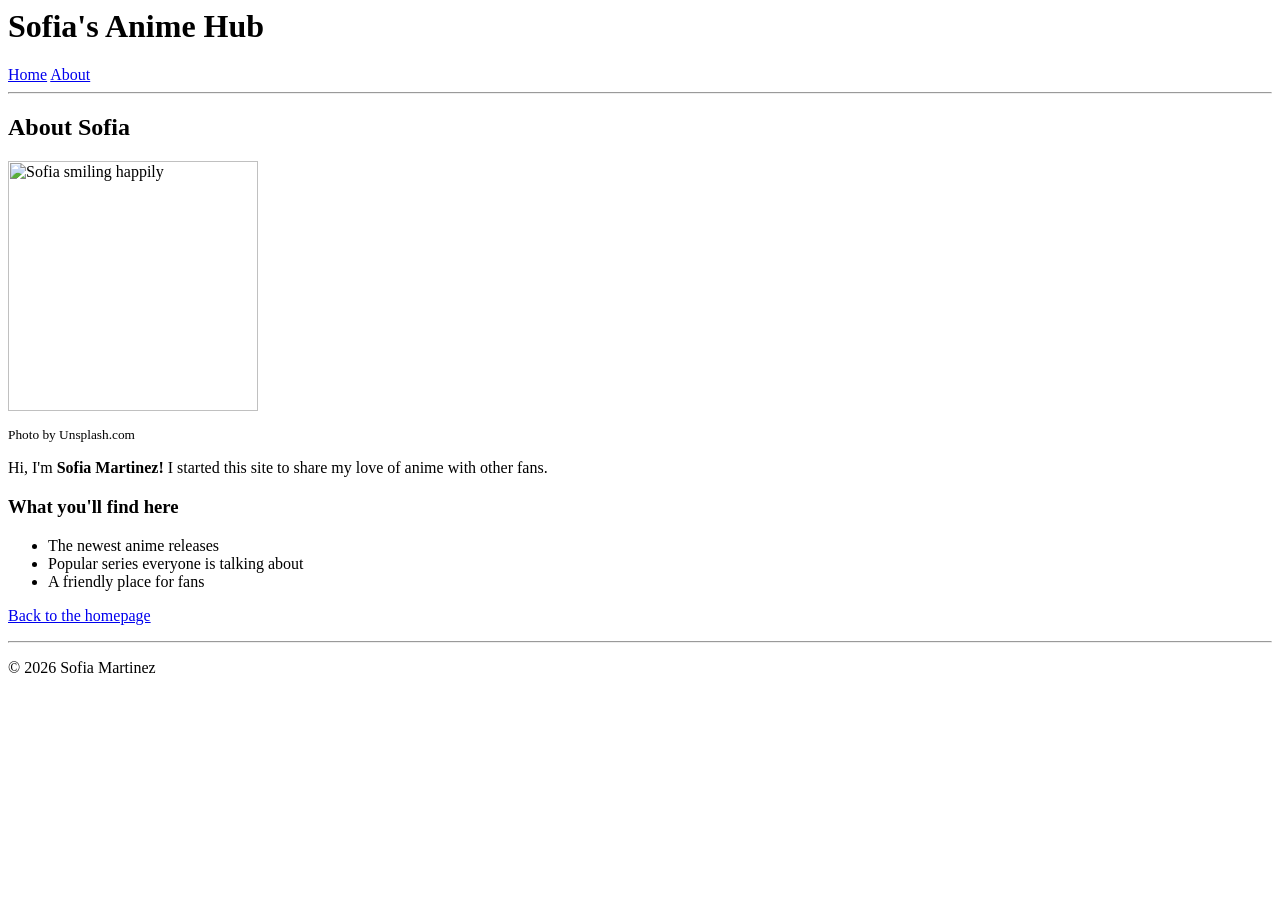
==== about.html @ de9c4ae5 "Lab_3 Program Design" ====
<html>
<head>
<title>About - Sofia's Anime Hub</title>
</head>
<body>
  <header>
    <h1>Sofia's Anime Hub</h1>
    <nav>
      <a href="index.html">Home</a>
      <a href="about.html">About</a>
    </nav>
  </header>
  <hr>
  <body>

  <main>
    <h2>About Sofia</h2>
    <img src="https://plus.unsplash.com/premium_photo-1763734758145-5febca8035c9?q=80&w=687&auto=format&fit=crop&ixlib=rb-4.1.0&ixid=M3wxMjA3fDB8MHxwaG90by1wYWdlfHx8fGVufDB8fHx8fA%3D%3D" alt="Sofia smiling happily" width="250">
    <p><small>Photo by Unsplash.com</small></p>
    <p>Hi, I'm <strong>Sofia Martinez!</strong> I started this site to share my love of anime with other fans.</p>

    <h3>What you'll find here</h3>
    <ul>
      <li>The newest anime releases</li>
      <li>Popular series everyone is talking about</li>
      <li>A friendly place for fans</li>
    </ul>

    <p><a href="index.html">Back to the homepage</a></p>
  </main>

  <hr>
  <footer>
    <p>&copy; 2026 Sofia Martinez</p>
  </footer>
</body>
</html>
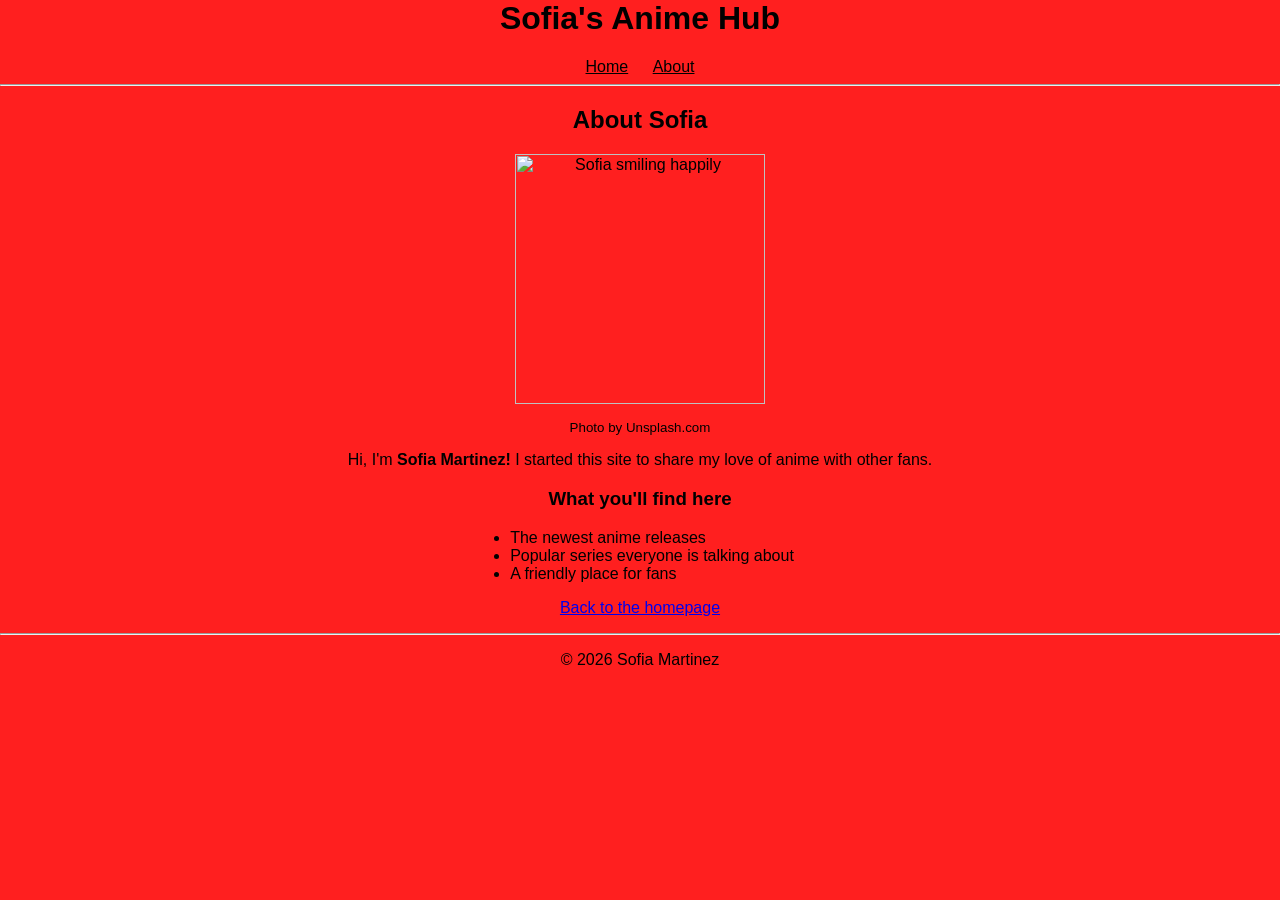
==== commit 08135163: "Lab_4 Web Design" ====
--- a/about.html
+++ b/about.html
@@ -1,6 +1,7 @@
 <html>
 <head>
 <title>About - Sofia's Anime Hub</title>
+<link rel="stylesheet" href="style.css">
 </head>
 <body>
   <header>
@@ -11,7 +12,6 @@
     </nav>
   </header>
   <hr>
-  <body>
 
   <main>
     <h2>About Sofia</h2>
--- a/style.css
+++ b/style.css
@@ -0,0 +1,41 @@
+body {
+  min-height: 100vh;
+  margin: 0;
+  background-color: #ff1f1f;
+  color: #000000;
+  font-family: Arial, Helvetica, sans-serif;
+  text-align: center;
+}
+
+header,
+main,
+footer {
+  width: min(800px, 90%);
+  margin: 0 auto;
+}
+
+img {
+  display: block;
+  margin: 0 auto;
+}
+
+nav a {
+  display: inline-block;
+  margin: 0 10px;
+  color: #000000;
+}
+
+ol {
+  display: inline-block;
+  margin: 0 auto;
+  padding-left: 2em;
+  text-align: left;
+}
+
+ul {
+  display: inline-block;
+  margin: 0 auto;
+  padding-left: 1.5em;
+  text-align: left;
+  list-style-type: disc;
+}
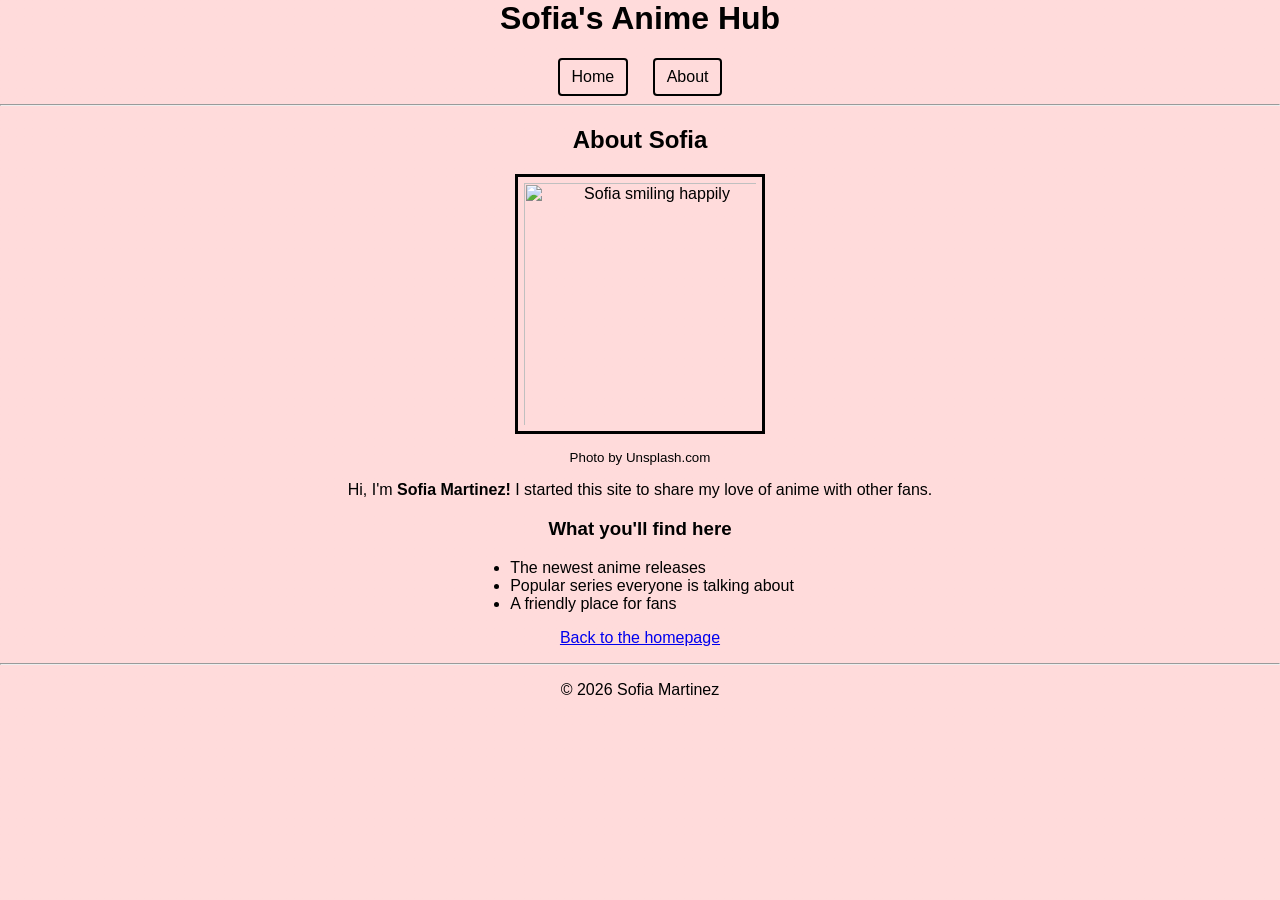
==== commit af10e7ac: "Lab_5 Web Development" ====
--- a/about.html
+++ b/about.html
@@ -3,7 +3,7 @@
 <title>About - Sofia's Anime Hub</title>
 <link rel="stylesheet" href="style.css">
 </head>
-<body>
+<body class="about-page">
   <header>
     <h1>Sofia's Anime Hub</h1>
     <nav>
--- a/style.css
+++ b/style.css
@@ -5,6 +5,17 @@
   color: #000000;
   font-family: Arial, Helvetica, sans-serif;
   text-align: center;
+}
+
+body.home-page,
+body.about-page {
+  background-image:
+    linear-gradient(rgba(255, 255, 255, 0.84), rgba(255, 255, 255, 0.84)),
+    url("https://static0.cbrimages.com/wordpress/wp-content/uploads/2025/05/demon-slayer-sets-unfortunate-gen-z-record-ahead-of-infinity-castle-anime-release.jpg?w=1600&h=900&fit=crop");
+  background-size: cover;
+  background-position: center;
+  background-repeat: no-repeat;
+  background-attachment: fixed;
 }
 
 header,
@@ -16,13 +27,30 @@
 
 img {
   display: block;
-  margin: 0 auto;
+  width: 250px;
+  height: 260px;
+  margin: 12px auto;
+  padding: 6px;
+  border: 3px solid #000000;
+  object-fit: cover;
+  box-sizing: border-box;
 }
 
 nav a {
   display: inline-block;
   margin: 0 10px;
+  padding: 8px 12px;
+  border: 2px solid #000000;
+  border-radius: 4px;
   color: #000000;
+  text-decoration: none;
+}
+
+nav a:hover,
+nav a:focus-visible {
+  color: #ffffff;
+  background-color: #000000;
+  border-radius: 4px;
 }
 
 ol {
